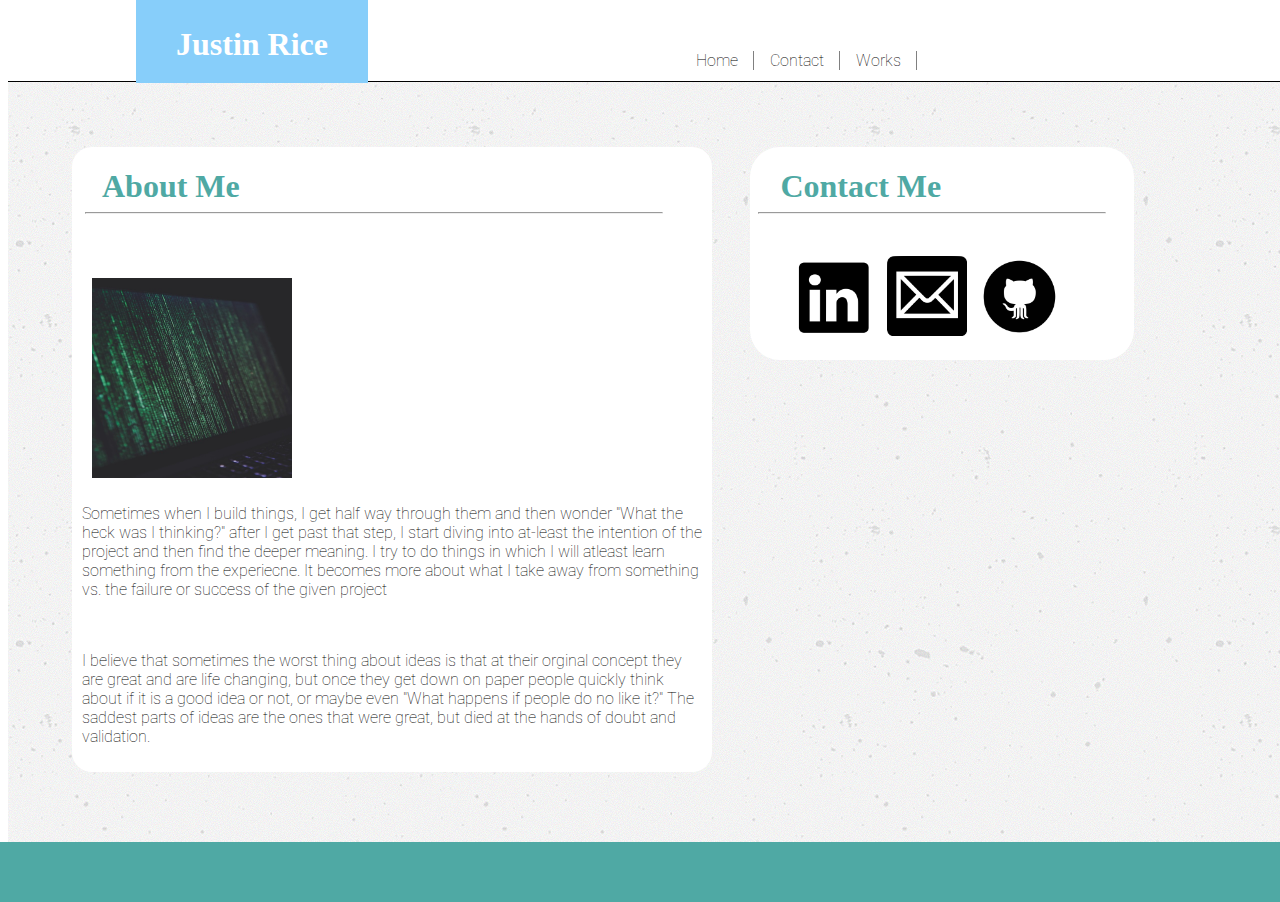
==== index.html @ 02253ffe "Solid Styling" ====
<!DOCTYPE html>
<html lang="en">

<head>
    <meta charset="UTF-8">
    <meta name="viewport" content="width=device-width, initial-scale=1.0">
    <meta http-equiv="X-UA-Compatible" content="ie=edge">
    <link href="https://fonts.googleapis.com/css?family=Roboto:300,400,700" rel="stylesheet">
    <link rel="stylesheet" type="text/css" href="style/style.css">
    <title>Website</title>
</head>

<body>
    <header>
        <h1 class="title">Justin Rice</h1>


        <nav>
            <ul>
                <li><a href="index.html">Home</a></li>
                <li><a href="contact.html">Contact</a></li>
                <li><a href="gallery.html">Works</a></li>

            </ul>
        </nav>
    </header>

    <div id="container">
        <div id="bio">
            <h1>About Me</h1>
            <hr>
            <img src="assets/computer.jpeg">
            <p> Sometimes when I build things, I get half way through them and then wonder "What the heck was I thinking?" after I get past that step, I start diving into at-least the intention of the project and then find the deeper meaning. I try to do
                things in which I will atleast learn something from the experiecne. It becomes more about what I take away from something vs. the failure or success of the given project </p>
            <p>
                I believe that sometimes the worst thing about ideas is that at their orginal concept they are great and are life changing, but once they get down on paper people quickly think about if it is a good idea or not, or maybe even "What happens if people do
                no like it?" The saddest parts of ideas are the ones that were great, but died at the hands of doubt and validation.</p>
        </div>

        <div class="aside">
            <h1>Contact Me</h1>
            <hr>
            <div>
                <ul>
                    <li><img src="assets/linkedin.png"></li>
                    <li><img src="assets/email.png"></li>
                    <li><img src="assets/github.png"></li>
                </ul>
            </div>
        </div>
    </div>

    <footer class="footer">

    </footer>





</body>


</html>
---- style/style.css ----
.title {
        background-color: lightskyblue;
        float: left;
        color: white;
        margin: -30px 10% 0px 10%;
        padding: 40px 40px 20px 40px;
    }
    
    body {
        font-family: 'Roboto', sans-serif;
        font-weight: 100;
        width: 100%;
    }
    
    h1 {
        font-family: serif;
    }
    
    header ul li {
        display: inline;
        text-decoration: none;
        float: left;
        margin: 35px 8px 2px;
        padding-right: 15px;
        border-right: 1px solid grey;
    }
    
    header ul li a {
        text-decoration: none;
        color: black;
    }
    
    header ul {
        margin-left: 50%;
    }
    
    header {
        width: 100%;
        height: 65px;
        z-index: 2;
    }
    
    #container {
        background-image: url("../assets/concrete-texture.png");
        width: 100%;
        height: 800px;
        border-top: 1px solid black;
    }
    
    #bio {
        background-color: white;
        border-radius: 20px;
        margin: 5% 3% 5% 5%;
        width: 50%;
        clear: both;
        float: left;
    }
    
    #bio img {
        height: 200px;
        width: 200px;
        padding-left: 3.2%;
        float: left;
        position: relative;
    }
    
    #bio p {
        display: inline-block;
        vertical-align: top;
        padding: 10px;
    }
    
    #bio h1,
    .aside h1 {
        color: #4fa9a4;
        padding-left: 30px;
        padding: 0px -50px;
    }
    
    hr {
        width: 90%;
        margin: -15px 5% 10% 2%;
    }
    
    .aside {
        margin: 5% 5% 5px 0%;
        background-color: white;
        float: left;
        width: 30%;
        border-radius: 30px;
    }
    
    .aside div ul li img {
        width: 80px;
        height: 80px;
        padding: 5%;
    }
    
    .aside div ul li {
        display: inline-block;
        margin-right: 2.5%;
    }
    
    .aside div ul li:hover {
        animation: createBox;
    }
    
    .footer {
        height: 60px;
        margin: -40px;
        background-color: #4fa9a4;
    }
    
    @keyframes createBox {
        from {
            transform: scale(0);
        }
        to {
            transform: scale(1);
        }
    }
    /* *?/////////////////////////////////////////////////
Gallery
////////////////////////////////////////////////// */
    
    h2 {
        color: green;
    }
    
    #bio .piece {
        float: left;
        width: 35%;
        max-width: 100%;
        height: 200px;
        margin: 1.5% 6% 3% 6%;
        border: 1px solid black;
        color: white;
        text-align: center;
    }
    
    #bio .piece p {
        margin-top: 50%;
        padding: 20px 0px;
        width: 100%;
        background-color: #4fa9a4;
    }
    /*////////////////////////////////////////////
    Contact Form
    /////////////////////////////////////////////*/
    
    fieldset {
        border: none;
    }
    
    #contact_form {
        width: 90%;
        margin: -50px 5% 6% 5%;
    }
    
    .floatlabel {
        height: 50px;
        margin: 1.5% 0px;
        ;
        width: 100%;
        border: 1px solid grey;
        border-radius: 8px;
    }
    
    input::placeholder,
    textarea::placeholder {
        padding: 10px 30px 10px 20px;
    }
    
    #submit {
        padding: 10px 8px;
        background-color: lightseagreen;
        color: white;
        text-decoration: none;
        border-radius: 10px;
    }
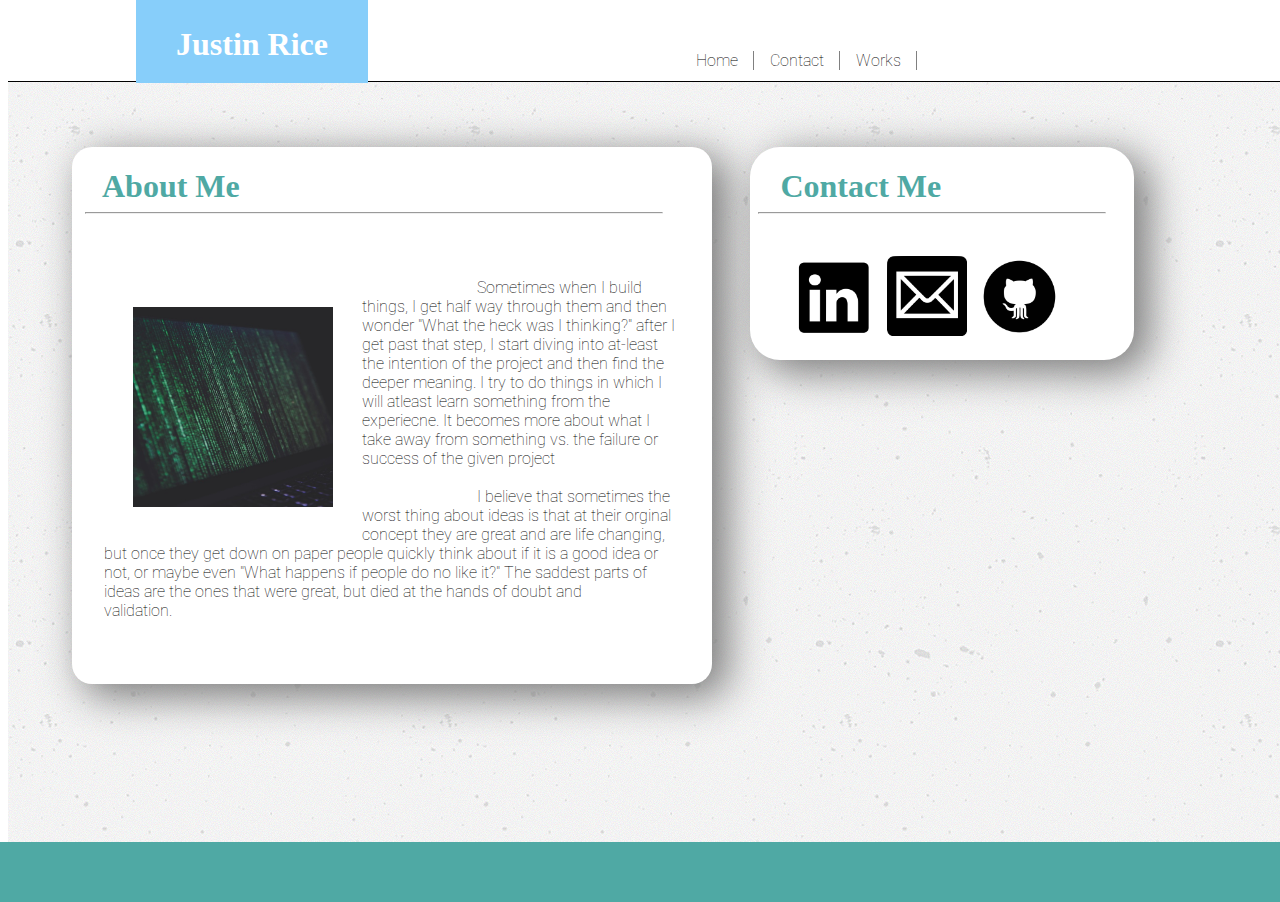
==== commit 055d76cb: "Styled and some animations" ====
--- a/index.html
+++ b/index.html
@@ -7,7 +7,8 @@
     <meta http-equiv="X-UA-Compatible" content="ie=edge">
     <link href="https://fonts.googleapis.com/css?family=Roboto:300,400,700" rel="stylesheet">
     <link rel="stylesheet" type="text/css" href="style/style.css">
-    <title>Website</title>
+    <link rel="stylesheet" type="text/css" href="style/hover.css">
+    <title>Justin Rice</title>
 </head>
 
 <body>
@@ -29,12 +30,17 @@
         <div id="bio">
             <h1>About Me</h1>
             <hr>
-            <img src="assets/computer.jpeg">
-            <p> Sometimes when I build things, I get half way through them and then wonder "What the heck was I thinking?" after I get past that step, I start diving into at-least the intention of the project and then find the deeper meaning. I try to do
-                things in which I will atleast learn something from the experiecne. It becomes more about what I take away from something vs. the failure or success of the given project </p>
-            <p>
+            <div>
+
+                <img src="assets/computer.jpeg" id="main_shot">
+                <span>Sometimes when I build things, I get half way through them and then wonder "What the heck was I thinking?" after I get past that step, I start diving into at-least the intention of the project and then find the deeper meaning. I try to do
+                things in which I will atleast learn something from the experiecne. It becomes more about what I take away from something vs. the failure or success of the given project </span>
+                <br>
+                <br>
+                <span>
                 I believe that sometimes the worst thing about ideas is that at their orginal concept they are great and are life changing, but once they get down on paper people quickly think about if it is a good idea or not, or maybe even "What happens if people do
-                no like it?" The saddest parts of ideas are the ones that were great, but died at the hands of doubt and validation.</p>
+                no like it?" The saddest parts of ideas are the ones that were great, but died at the hands of doubt and validation.</span>
+            </div>
         </div>
 
         <div class="aside">
@@ -42,9 +48,9 @@
             <hr>
             <div>
                 <ul>
-                    <li><img src="assets/linkedin.png"></li>
-                    <li><img src="assets/email.png"></li>
-                    <li><img src="assets/github.png"></li>
+                    <li class="hvr-grow"><img src="assets/linkedin.png"></li>
+                    <li class="hvr-grow"><img src="assets/email.png"></li>
+                    <li class="hvr-grow"><img src="assets/github.png"></li>
                 </ul>
             </div>
         </div>
--- a/style/style.css
+++ b/style/style.css
@@ -4,6 +4,10 @@
         color: white;
         margin: -30px 10% 0px 10%;
         padding: 40px 40px 20px 40px;
+    }
+    
+    #main_shot {
+        float: left;
     }
     
     body {
@@ -54,20 +58,24 @@
         width: 50%;
         clear: both;
         float: left;
+        box-shadow: 13px 10px 40px 3px rgba(125, 125, 125, 1);
     }
     
     #bio img {
         height: 200px;
         width: 200px;
-        padding-left: 3.2%;
+        padding: 5%;
         float: left;
         position: relative;
     }
     
-    #bio p {
-        display: inline-block;
-        vertical-align: top;
-        padding: 10px;
+    #bio div {
+        widith: 90%;
+        margin: 10% 5%;
+    }
+    
+    #bio span {
+        padding: 20%;
     }
     
     #bio h1,
@@ -88,6 +96,7 @@
         float: left;
         width: 30%;
         border-radius: 30px;
+        box-shadow: 13px 10px 40px 3px rgba(125, 125, 125, 1);
     }
     
     .aside div ul li img {
@@ -101,23 +110,10 @@
         margin-right: 2.5%;
     }
     
-    .aside div ul li:hover {
-        animation: createBox;
-    }
-    
     .footer {
         height: 60px;
         margin: -40px;
         background-color: #4fa9a4;
-    }
-    
-    @keyframes createBox {
-        from {
-            transform: scale(0);
-        }
-        to {
-            transform: scale(1);
-        }
     }
     /* *?/////////////////////////////////////////////////
 Gallery
@@ -133,14 +129,13 @@
         max-width: 100%;
         height: 200px;
         margin: 1.5% 6% 3% 6%;
-        border: 1px solid black;
         color: white;
         text-align: center;
     }
     
     #bio .piece p {
-        margin-top: 50%;
-        padding: 20px 0px;
+        margin-top: 60%;
+        padding: 10px 0px;
         width: 100%;
         background-color: #4fa9a4;
     }
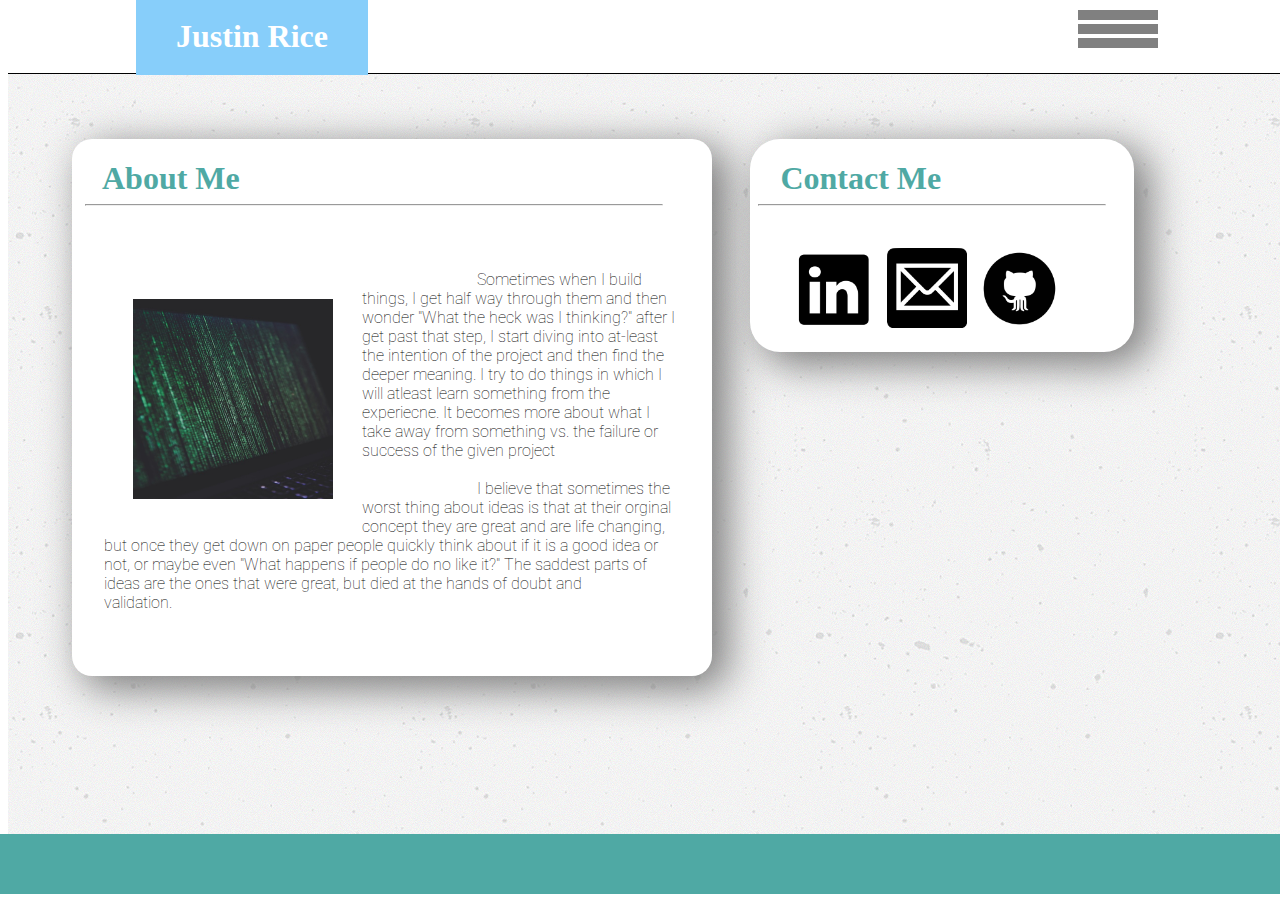
==== commit a07c3479: "First commit with responsive website" ====
--- a/index.html
+++ b/index.html
@@ -17,13 +17,24 @@
 
 
         <nav>
-            <ul>
-                <li><a href="index.html">Home</a></li>
-                <li><a href="contact.html">Contact</a></li>
-                <li><a href="gallery.html">Works</a></li>
+            <div id="burger">
+                <div></div>
+                <div></div>
+                <div></div>
+            </div>
 
-            </ul>
-        </nav>
+            <button class="cross">&#735;</button>
+    </header>
+
+    <ul class="links">
+        <li><a href="index.html">Home</a></li>
+        <li><a href="contact.html">Contact</a></li>
+        <li><a href="gallery.html">Works</a></li>
+
+    </ul>
+    </nav>
+
+
     </header>
 
     <div id="container">
@@ -66,5 +77,9 @@
 
 </body>
 
+<script src="https://ajax.googleapis.com/ajax/libs/jquery/3.2.1/jquery.min.js"></script>
+
+<script type="text/javascript" src="main.js"></script>
+
 
 </html>--- a/style/style.css
+++ b/style/style.css
@@ -10,6 +10,20 @@
         float: left;
     }
     
+    #burger {
+        float: right;
+        width: 80px;
+        margin-right: 10%;
+    }
+    
+    #burger div {
+        height: 10px;
+        width: 80px;
+        background-color: grey;
+        margin: 2.5%;
+        float: right;
+    }
+    
     body {
         font-family: 'Roboto', sans-serif;
         font-weight: 100;
@@ -29,13 +43,19 @@
         border-right: 1px solid grey;
     }
     
-    header ul li a {
+    header ul .links {
+        margin-left: 80%;
+    }
+    
+    .links li {
+        display: block;
+        text-align: center;
+    }
+    
+    .links li a {
+        font-size: 20px;
         text-decoration: none;
-        color: black;
-    }
-    
-    header ul {
-        margin-left: 50%;
+        display: block;
     }
     
     header {
@@ -111,6 +131,7 @@
     }
     
     .footer {
+        clear: both;
         height: 60px;
         margin: -40px;
         background-color: #4fa9a4;
@@ -172,4 +193,83 @@
         color: white;
         text-decoration: none;
         border-radius: 10px;
+    }
+    
+    .cross {
+        background: none;
+        position: absolute;
+        top: 0px;
+        right: 0;
+        padding: 7px 15px 0px 15px;
+        color: #999;
+        border: 0;
+        font-size: 3em;
+        line-height: 65px;
+        font-weight: bold;
+        cursor: pointer;
+        outline: none;
+        z-index: 10000000000000;
+    }
+    /*////////////////////////////////////////////
+    Responsive  
+    /////////////////////////////////////////////*/
+    
+    @media screen and (max-width: 640px) {
+        #bio {
+            width: 95%;
+            margin: 5% 2.5%;
+        }
+        #bio img {
+            width: 90%;
+            margin: -10% 2.5% 5% 2.5%;
+        }
+        #burger {
+            display: inline;
+        }
+        .links {
+            display: none;
+            width: 100%;
+            height: 40px;
+            clear: both;
+        }
+        .aside {
+            width: 95%;
+            margin: 5% 2.5%;
+        }
+        footer {
+            clear: both;
+        }
+        #bio div .piece {
+            width: 95%;
+            margin: 5% 2.5%:
+        }
+    }
+    
+    @media screen and (max-width: 446px) {
+        .title {
+            width: 100%;
+            padding-top: 20%;
+            text-align: center;
+            margin: -10% -10%;
+        }
+        #contact_form {
+            margin-top: 10%;
+        }
+        #burger {
+            clear: both;
+            margin: 10% 40%;
+        }
+        .links {
+            text-align: center;
+            clear: both;
+            width: 100%;
+            float: left;
+            margin-top: 10%;
+        }
+        .cross {
+            clear: both;
+        }
+        .piece {
+            width: 800px;
+        }
     }